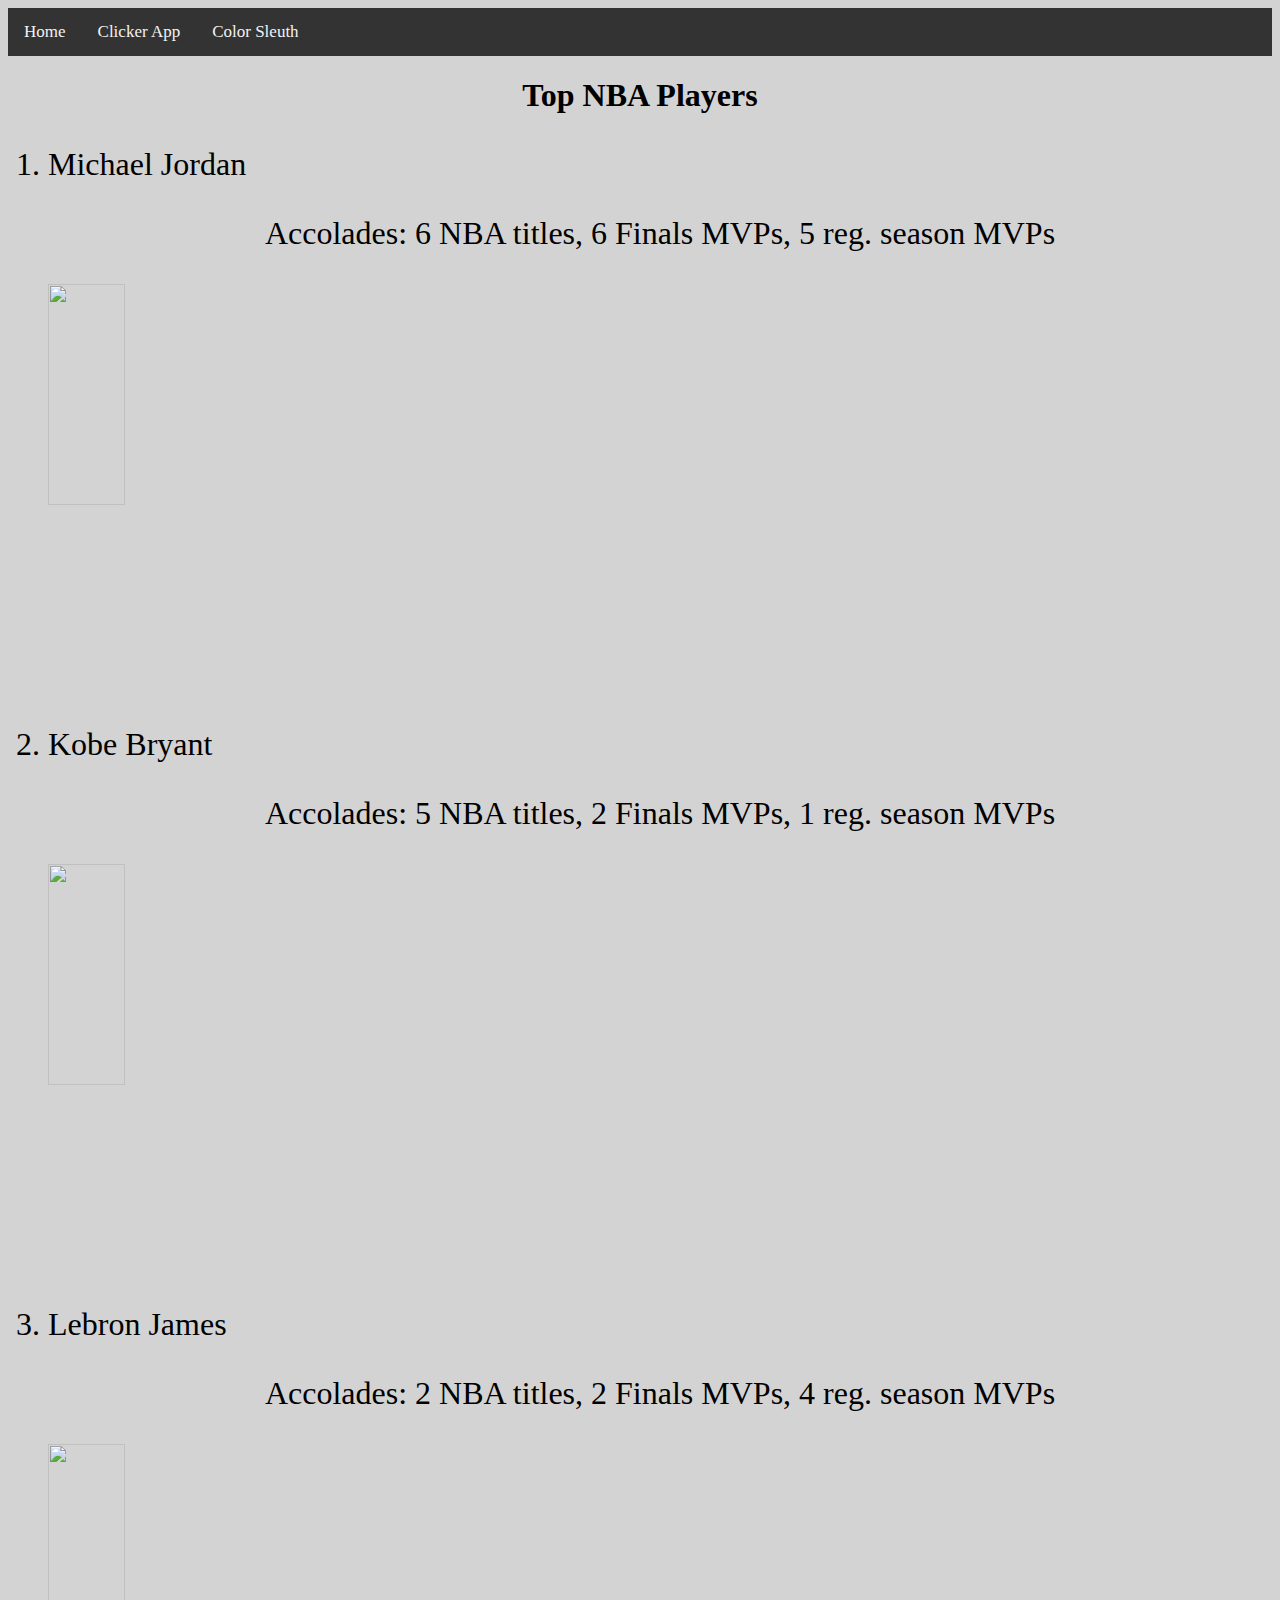
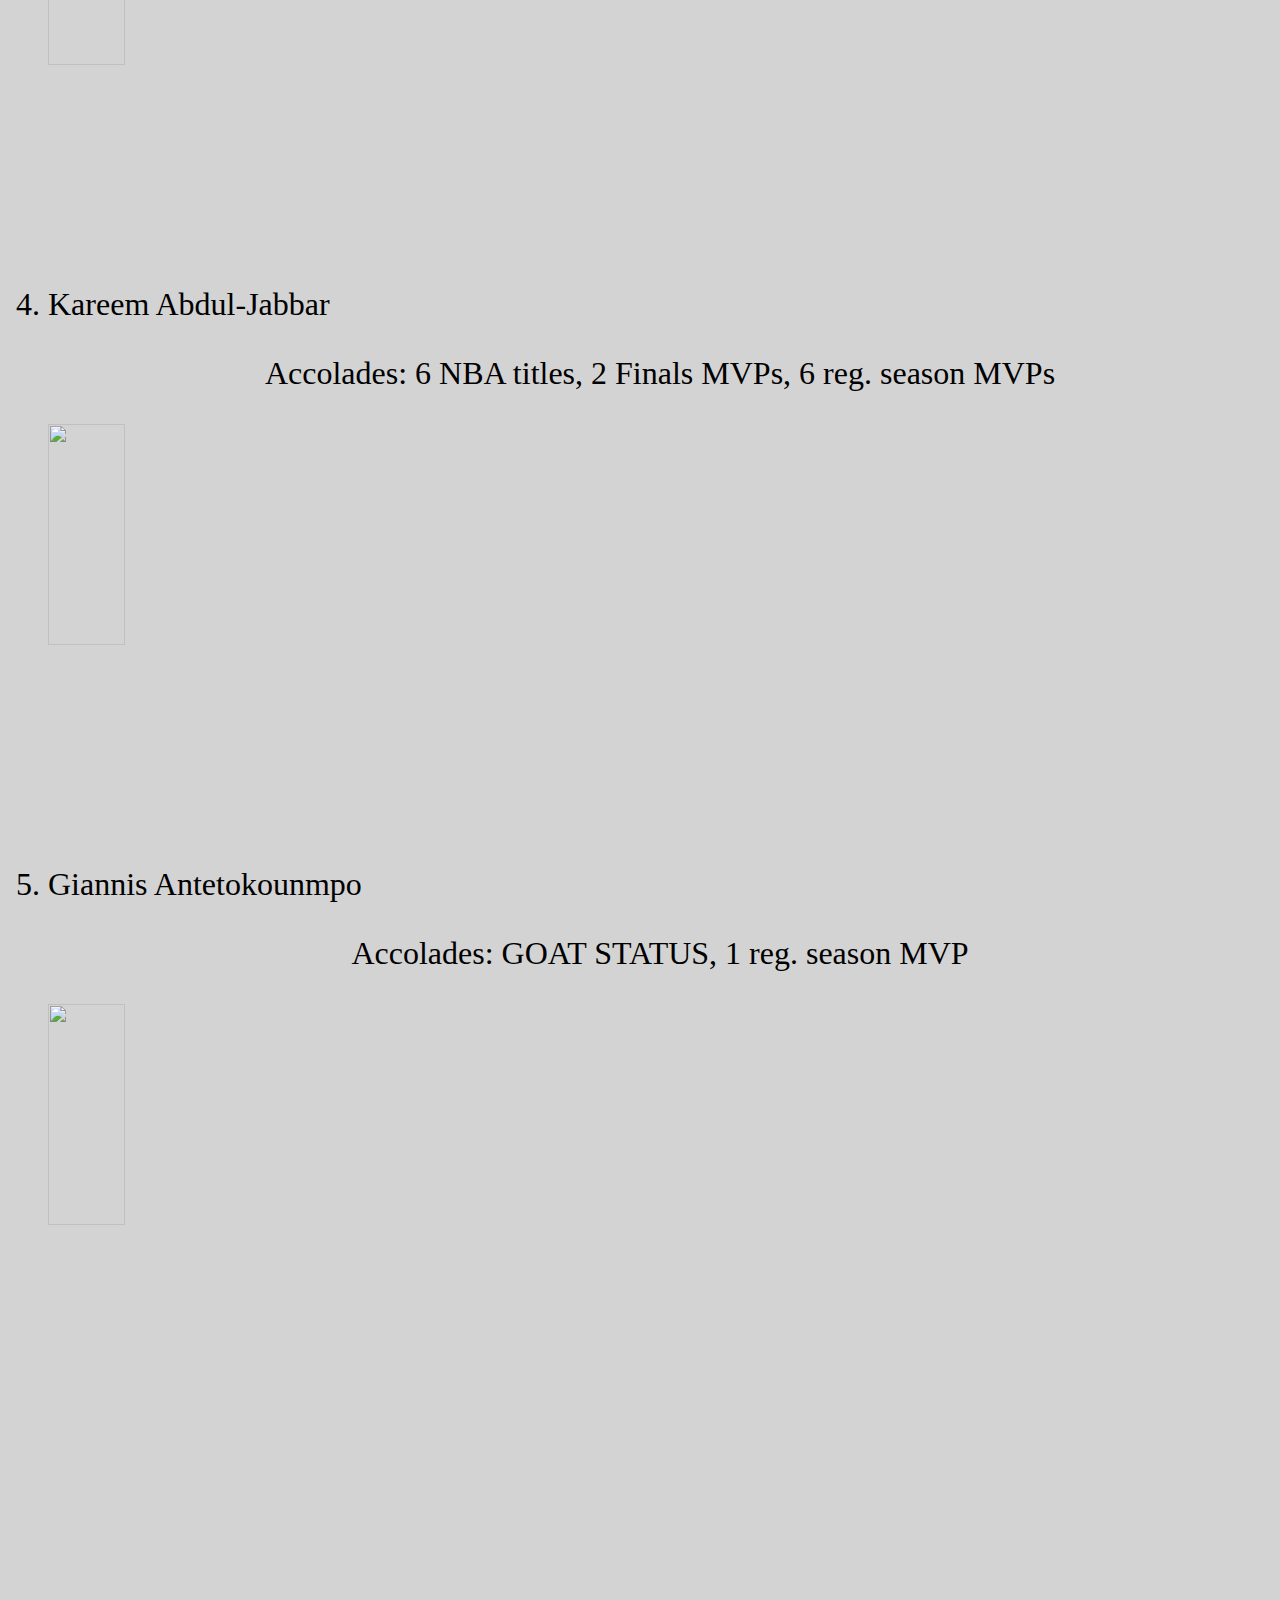
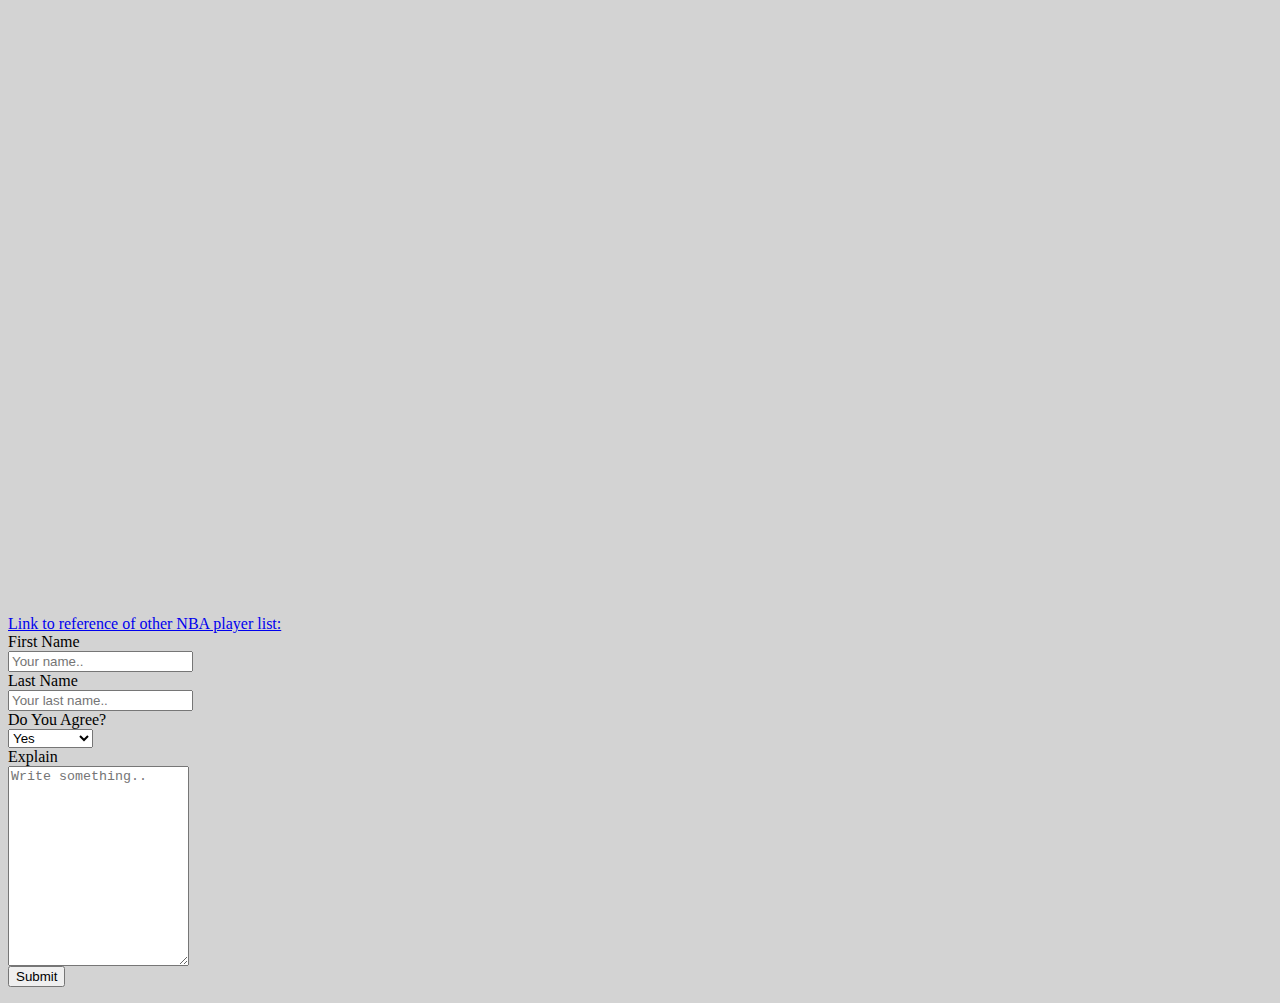
==== index.html @ 3c082f62 "Update index.html" ====
<html>
  <head>
    <title>my-first-website</title>
    <LINK href = "style.css" rel= "stylesheet" type="text/css">
      </head>

<body style="background-color:lightgrey;">
  
  <div class="topnav">
  <a class="index.html" href="#home">Home</a>
  <a href="projects.html"> Clicker App </a>
  <a href="app.html"> Color Sleuth </a>
</div>


  
<h1 style="color:black; text-align:center; font-size:200%;"> Top NBA Players </h1>

  
  <ol>
    <li>Michael Jordan</li>
        <p style= "text-align:center"> Accolades: 6 NBA titles, 6 Finals MVPs, 5 reg. season MVPs </p>
    <img src= "https://upload.wikimedia.org/wikipedia/en/thumb/c/c7/Michael_Jordan_crying.jpg/220px-Michael_Jordan_crying.jpg" style="width:25%; height:50%;" >

    
         
    <li>Kobe Bryant</li>
       <p style= "text-align:center"> Accolades: 5 NBA titles, 2 Finals MVPs, 1 reg. season MVPs </p>
    <img src= "https://images-na.ssl-images-amazon.com/images/I/51ioT%2BdQusL.jpg" style="width:25%; height:50%;">
 
    <li>Lebron James</li>
    <p style="text-align:center;"> Accolades: 2 NBA titles, 2 Finals MVPs, 4 reg. season MVPs</p>
    <img src= "https://i.ytimg.com/vi/ZatiWqQjU7M/maxresdefault.jpg" style="width:25%; height:50%;">
 
    <li>Kareem Abdul-Jabbar</li>
    <p style="text-align:center;"> Accolades: 6 NBA titles, 2 Finals MVPs, 6 reg. season MVPs </p>
    <img src=https://thenypost.files.wordpress.com/2018/12/kareem-abdul-jabbar.jpg?quality=90&strip=all&w=618&h=410&crop=1 style="width:25%; height:50%;">
 
  <li>Giannis Antetokounmpo</li>
    <p style="text-align:center;"> Accolades: GOAT STATUS, 1 reg. season MVP</p>
    <img src= "http://i.imgur.com/4s7OfJT.jpg    <img src= "http://i.imgur.com/4s7OfJT.jpg style="width:25%; height:50%;"> 
   
  </ol>
               <h3>  <iframe width="1000" height="700" src="https://www.youtube.com/embed/R16Rlw_g46U" frameborder="0" allow="accelerometer; autoplay; encrypted-media; gyroscope; picture-in-picture" allowfullscreen></iframe> </h3>                                                                                <br>  <a href="https://bleacherreport.com/articles/1795233-10-greatest-nba-players-of-all-time#slide0">Link to reference of other NBA player list:</a>                        
  <div class="container" >
  <form action="action_page.php">
    <div class="row">
      <div class="col-25">
        <label for="fname">First Name</label>
      </div>
      <div class="col-75">
        <input type="text" id="fname" name="firstname" placeholder="Your name..">
      </div>
    </div>
    <div class="row">
      <div class="col-25">
        <label for="lname">Last Name</label>
      </div>
      <div class="col-75">
        <input type="text" id="lname" name="lastname" placeholder="Your last name..">
      </div>
    </div>
    <div class="row">
      <div class="col-25">
        <label for="agree">Do You Agree?</label>
      </div>
      <div class="col-75">
        <select id="agree" name="agree">
          <option value="yes">Yes</option>
          <option value="no">No</option>
          <option value="somewhat">Somewhat</option>
        </select>
      </div>
    </div>
    <div class="row">
      <div class="col-25">
        <label for="explain">Explain</label>
      </div>
      <div class="col-75">
        <textarea id="explain" name="explain" placeholder="Write something.." style="height:200px"></textarea>
      </div>
    </div>
    <div class="row">
      <input type="submit" value="Submit">
    </div>
  </form>
    </div>
  


</body>
</html>
---- style.css ----
ol {
  font-size:32px;
}
li {
  column-count: 2;
}
h3{text-align:center}

.topnav {
  background-color: #333;
  overflow: hidden;
}

/* Style the links inside the navigation bar */
.topnav a {
  float: left;
  color: #f2f2f2;
  text-align: center;
  padding: 14px 16px;
  text-decoration: none;
  font-size: 17px;
}

/* Change the color of links on hover */
.topnav a:hover {
  background-color: #ddd;
  color: black;
}

/* Add a color to the active/current link */
.topnav a.active {
  background-color: #4CAF50;
  color: white;
}
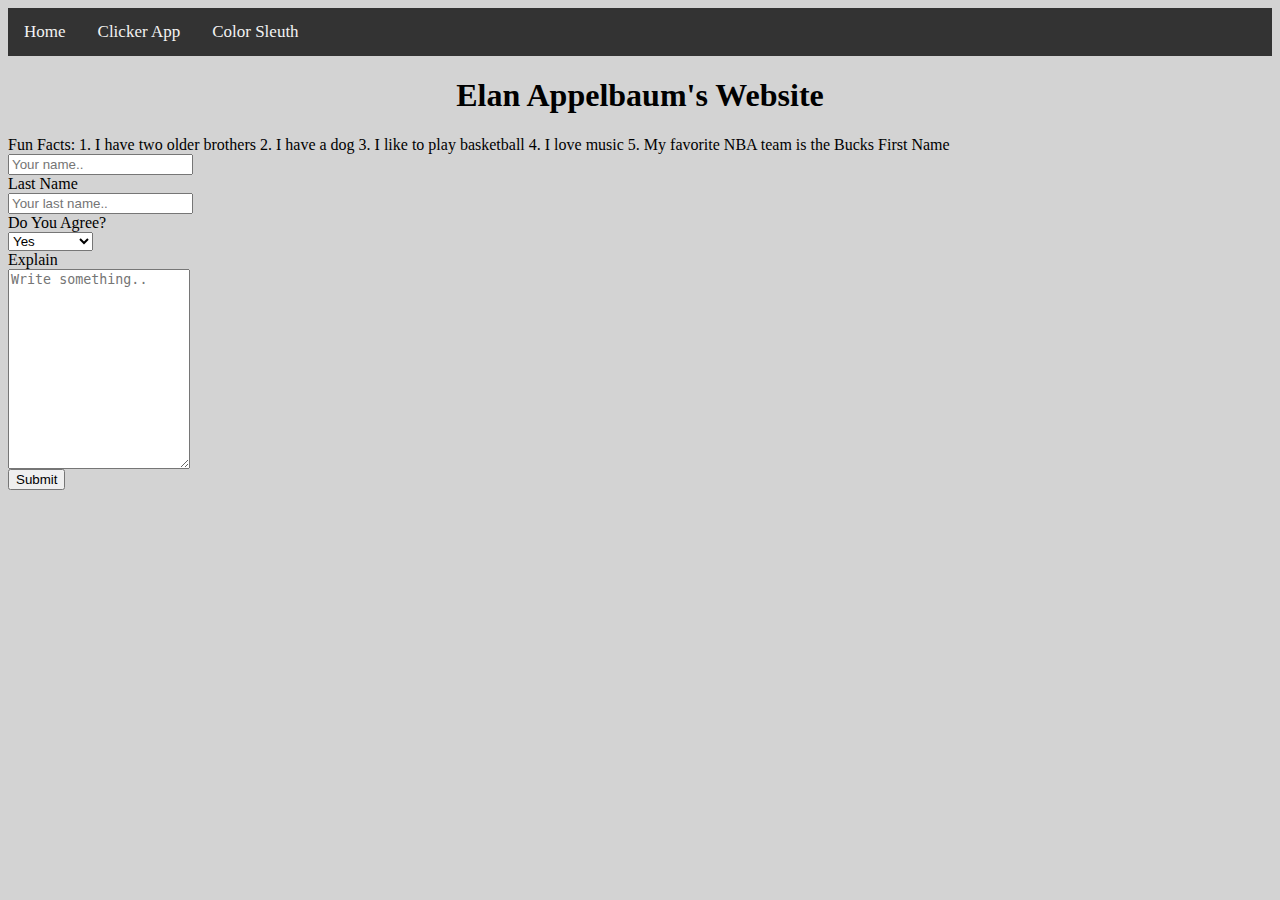
==== commit 0fda02a3: "Update index.html" ====
--- a/index.html
+++ b/index.html
@@ -14,38 +14,17 @@
 
 
   
-<h1 style="color:black; text-align:center; font-size:200%;"> Top NBA Players </h1>
+<h1 style="color:black; text-align:center; font-size:200%;"> Elan Appelbaum's Website </h1>
+  
+  Fun Facts:
+  1. I have two older brothers
+  2. I have a dog
+  3. I like to play basketball
+  4. I love music
+  5. My favorite NBA team is the Bucks
 
   
-  <ol>
-    <li>Michael Jordan</li>
-        <p style= "text-align:center"> Accolades: 6 NBA titles, 6 Finals MVPs, 5 reg. season MVPs </p>
-    <img src= "https://upload.wikimedia.org/wikipedia/en/thumb/c/c7/Michael_Jordan_crying.jpg/220px-Michael_Jordan_crying.jpg" style="width:25%; height:50%;" >
 
-    
-         
-    <li>Kobe Bryant</li>
-       <p style= "text-align:center"> Accolades: 5 NBA titles, 2 Finals MVPs, 1 reg. season MVPs </p>
-    <img src= "https://images-na.ssl-images-amazon.com/images/I/51ioT%2BdQusL.jpg" style="width:25%; height:50%;">
- 
-    <li>Lebron James</li>
-    <p style="text-align:center;"> Accolades: 2 NBA titles, 2 Finals MVPs, 4 reg. season MVPs</p>
-    <img src= "https://i.ytimg.com/vi/ZatiWqQjU7M/maxresdefault.jpg" style="width:25%; height:50%;">
- 
-    <li>Kareem Abdul-Jabbar</li>
-    <p style="text-align:center;"> Accolades: 6 NBA titles, 2 Finals MVPs, 6 reg. season MVPs </p>
-    <img src=https://thenypost.files.wordpress.com/2018/12/kareem-abdul-jabbar.jpg?quality=90&strip=all&w=618&h=410&crop=1 style="width:25%; height:50%;">
- 
-  <li>Giannis Antetokounmpo</li>
-    <p style="text-align:center;"> Accolades: GOAT STATUS, 1 reg. season MVP</p>
-    <img src= "http://i.imgur.com/4s7OfJT.jpg    <img src= "http://i.imgur.com/4s7OfJT.jpg style="width:25%; height:50%;"> 
-   
-  </ol>
-               <h3>  <iframe width="1000" height="700" src="https://www.youtube.com/embed/R16Rlw_g46U" frameborder="0" allow="accelerometer; autoplay; encrypted-media; gyroscope; picture-in-picture" allowfullscreen></iframe> </h3>                                                                                <br>  <a href="https://bleacherreport.com/articles/1795233-10-greatest-nba-players-of-all-time#slide0">Link to reference of other NBA player list:</a>                        
-  <div class="container" >
-  <form action="action_page.php">
-    <div class="row">
-      <div class="col-25">
         <label for="fname">First Name</label>
       </div>
       <div class="col-75">
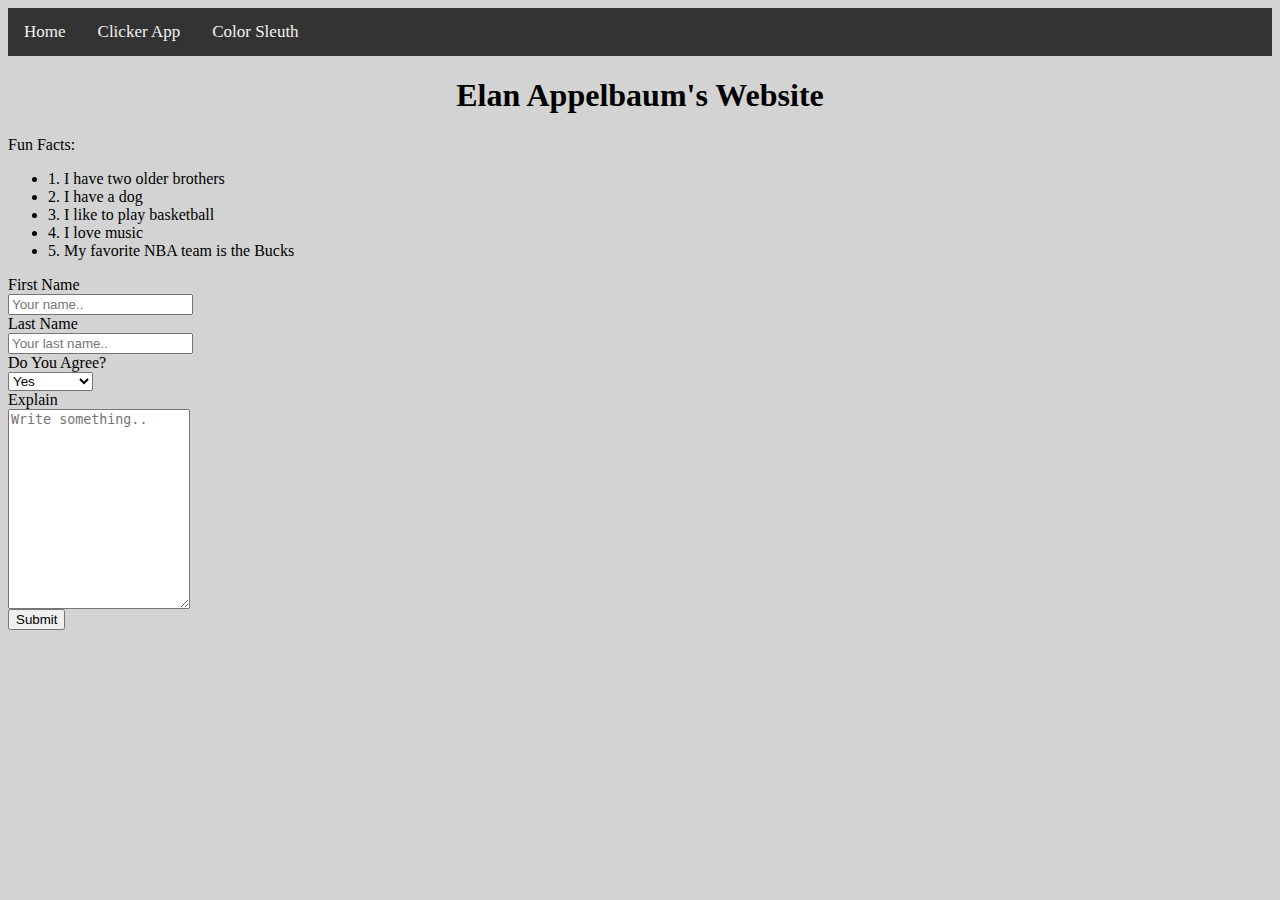
==== commit b8627fce: "Update index.html" ====
--- a/index.html
+++ b/index.html
@@ -17,11 +17,13 @@
 <h1 style="color:black; text-align:center; font-size:200%;"> Elan Appelbaum's Website </h1>
   
   Fun Facts:
-  1. I have two older brothers
-  2. I have a dog
-  3. I like to play basketball
-  4. I love music
-  5. My favorite NBA team is the Bucks
+ <ul> 
+   <li>1. I have two older brothers</li>
+   <li> 2. I have a dog</li>
+  <li>3. I like to play basketball </li>
+  <li> 4. I love music </li>
+  <li> 5. My favorite NBA team is the Bucks </li>
+  </ul>
 
   
 
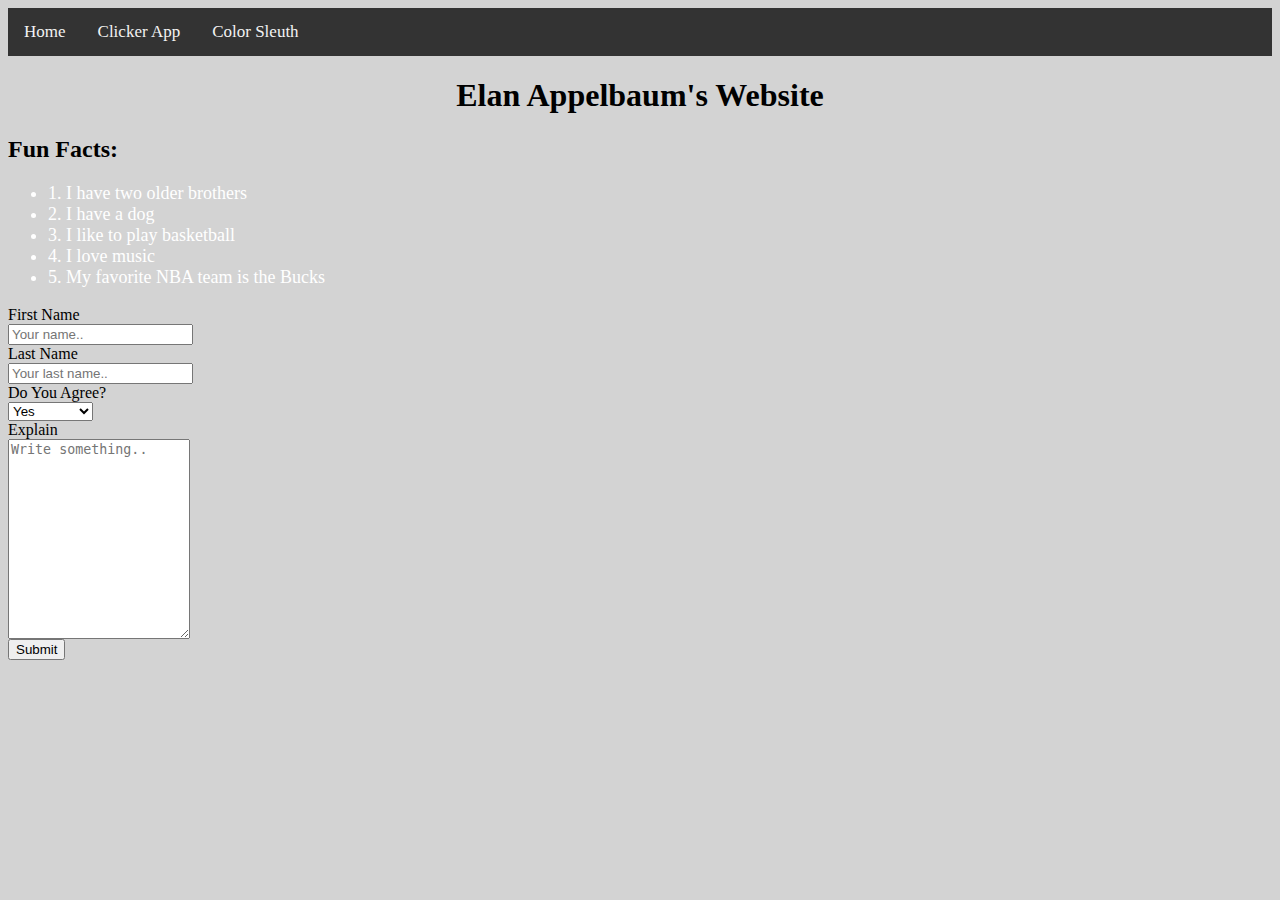
==== commit 59e69004: "Update index.html" ====
--- a/index.html
+++ b/index.html
@@ -16,8 +16,8 @@
   
 <h1 style="color:black; text-align:center; font-size:200%;"> Elan Appelbaum's Website </h1>
   
-  Fun Facts:
- <ul> 
+  <h2>Fun Facts:</h2>
+ <ul style="color:white; font-size:18px;"> 
    <li>1. I have two older brothers</li>
    <li> 2. I have a dog</li>
   <li>3. I like to play basketball </li>
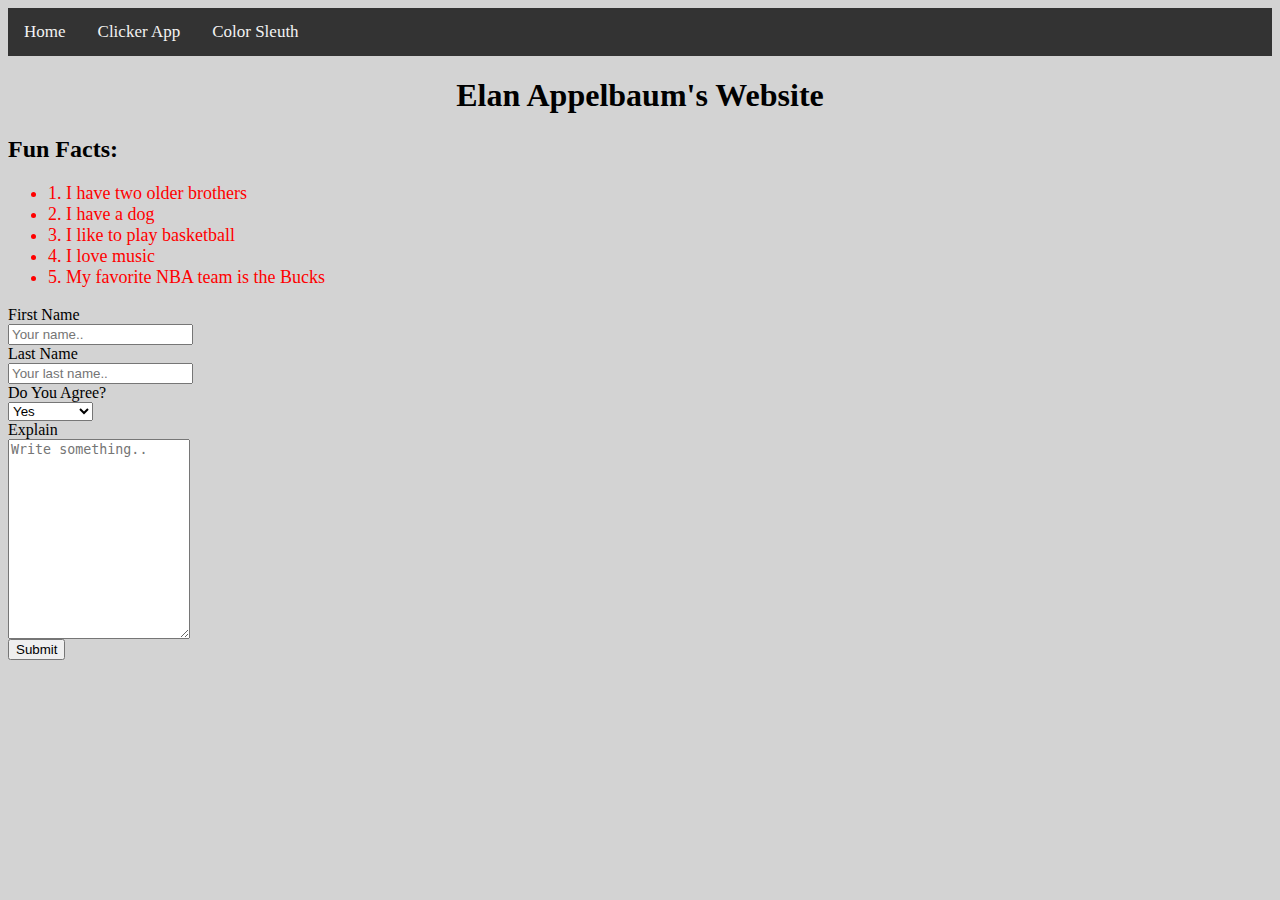
==== commit 7feaf705: "Update index.html" ====
--- a/index.html
+++ b/index.html
@@ -17,7 +17,7 @@
 <h1 style="color:black; text-align:center; font-size:200%;"> Elan Appelbaum's Website </h1>
   
   <h2>Fun Facts:</h2>
- <ul style="color:white; font-size:18px;"> 
+ <ul style="color:red; font-size:18px;"> 
    <li>1. I have two older brothers</li>
    <li> 2. I have a dog</li>
   <li>3. I like to play basketball </li>
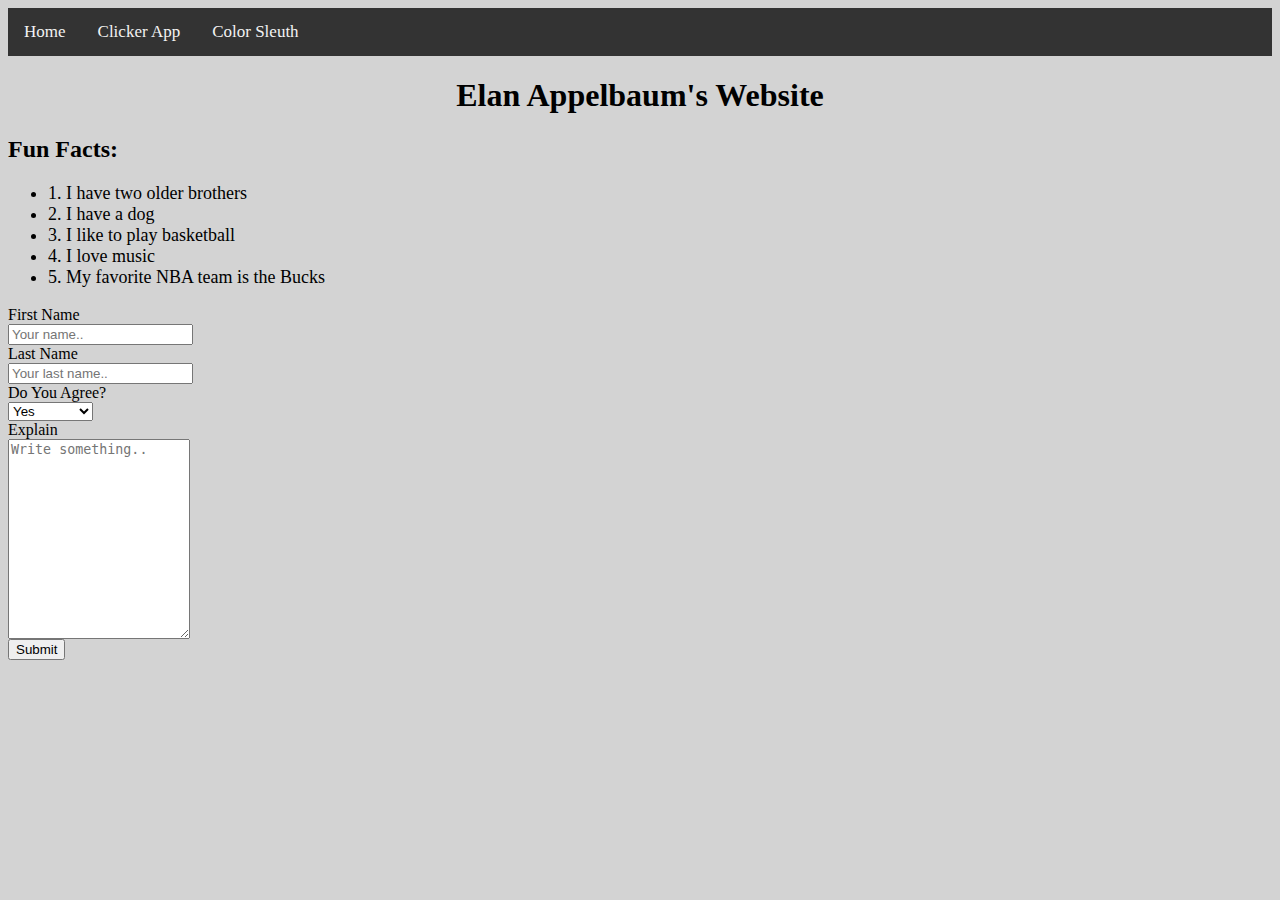
==== commit 94afbdbb: "Update index.html" ====
--- a/index.html
+++ b/index.html
@@ -17,7 +17,7 @@
 <h1 style="color:black; text-align:center; font-size:200%;"> Elan Appelbaum's Website </h1>
   
   <h2>Fun Facts:</h2>
- <ul style="color:red; font-size:18px;"> 
+ <ul style="color:black; font-size:18px;"> 
    <li>1. I have two older brothers</li>
    <li> 2. I have a dog</li>
   <li>3. I like to play basketball </li>
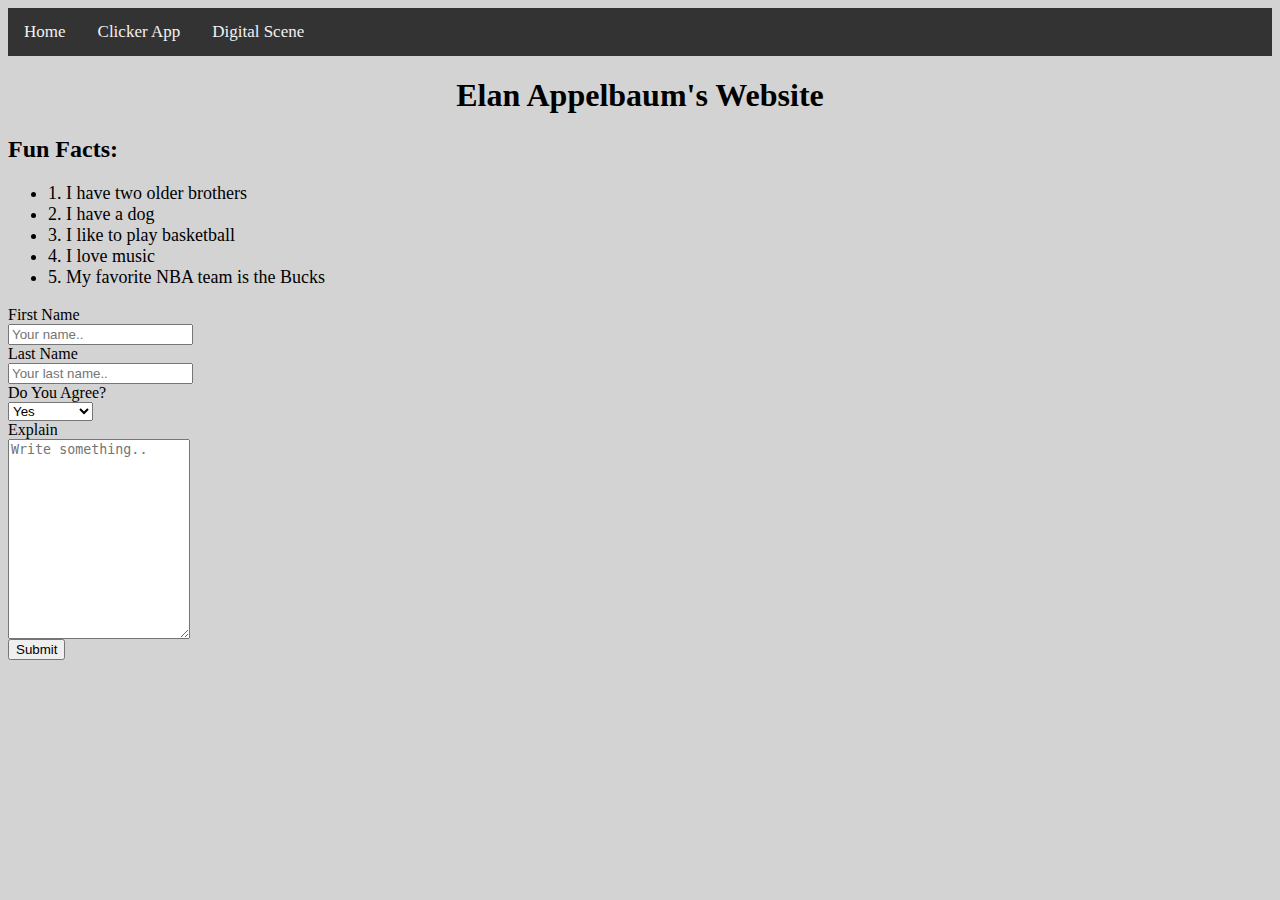
==== commit e4015c1f: "Update index.html" ====
--- a/index.html
+++ b/index.html
@@ -9,7 +9,7 @@
   <div class="topnav">
   <a class="index.html" href="#home">Home</a>
   <a href="projects.html"> Clicker App </a>
-  <a href="app.html"> Color Sleuth </a>
+  <a href="app.html"> Digital Scene </a>
 </div>
 
 
